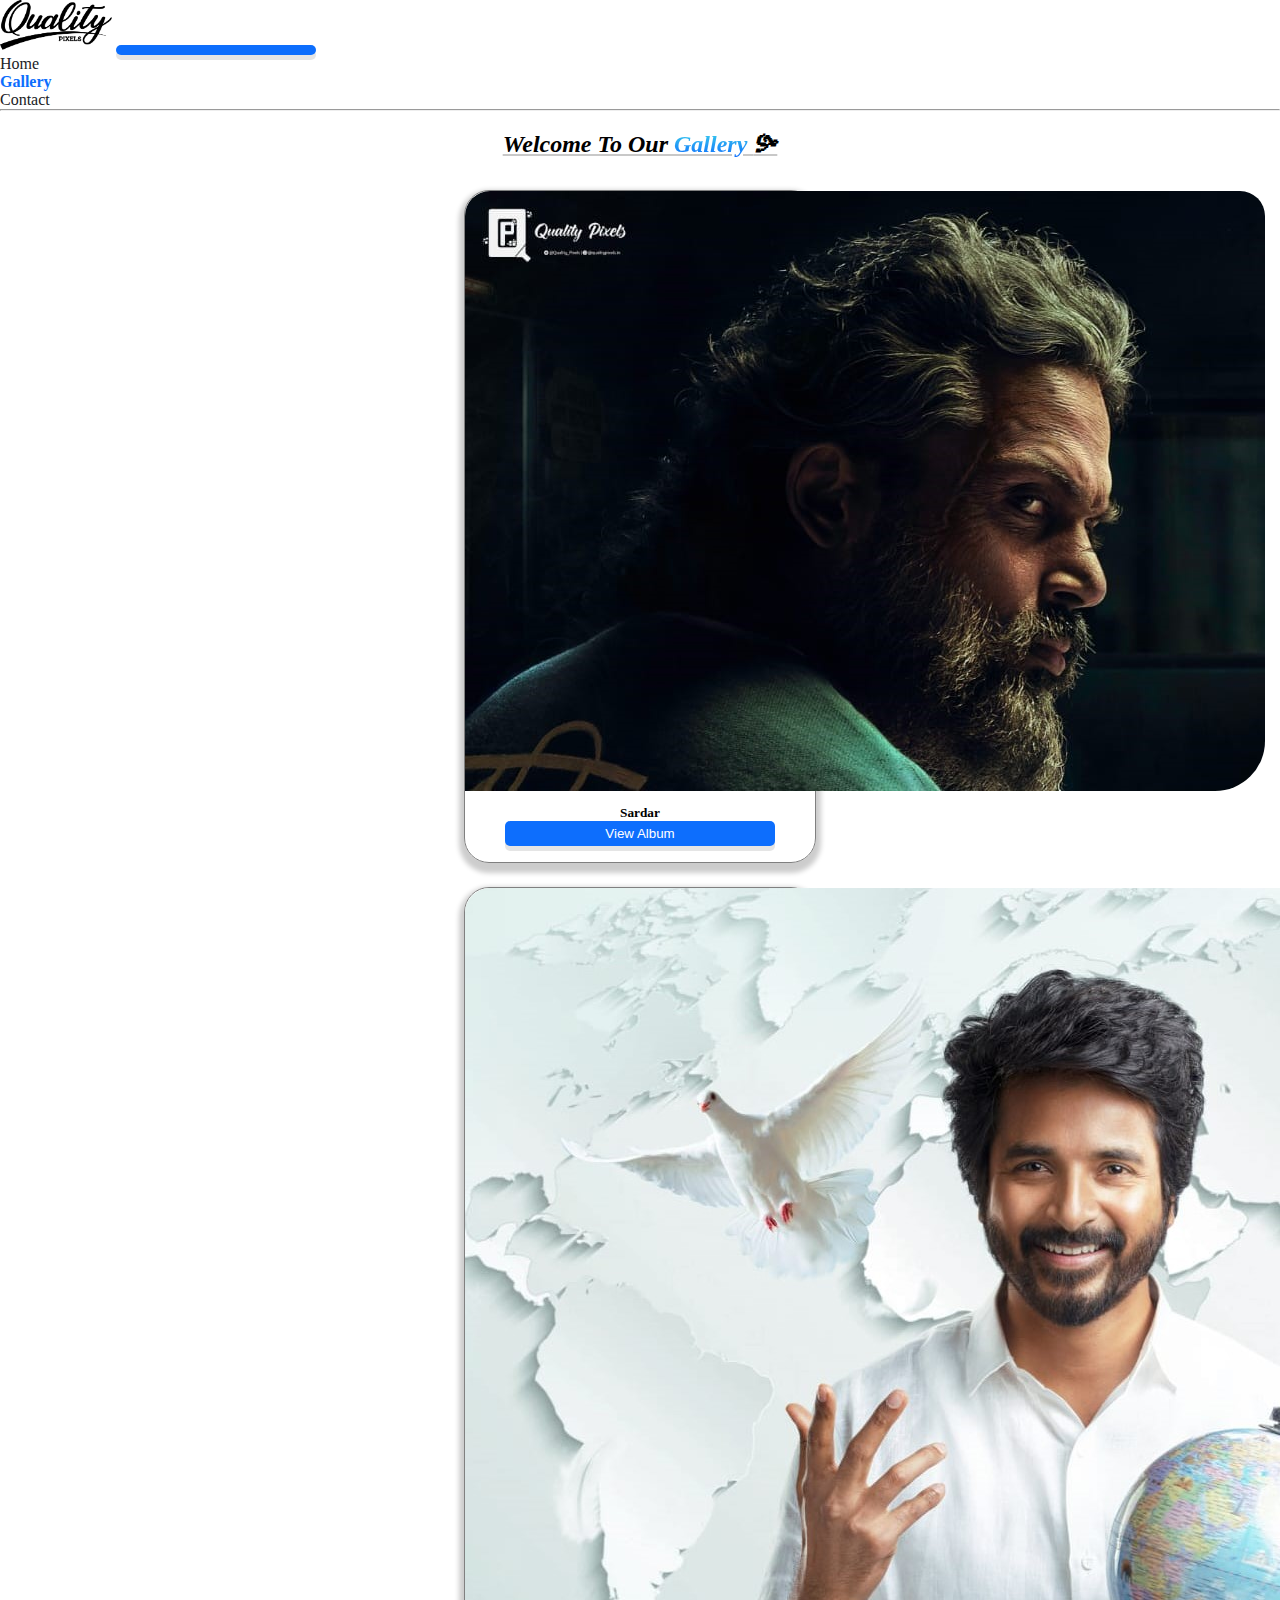
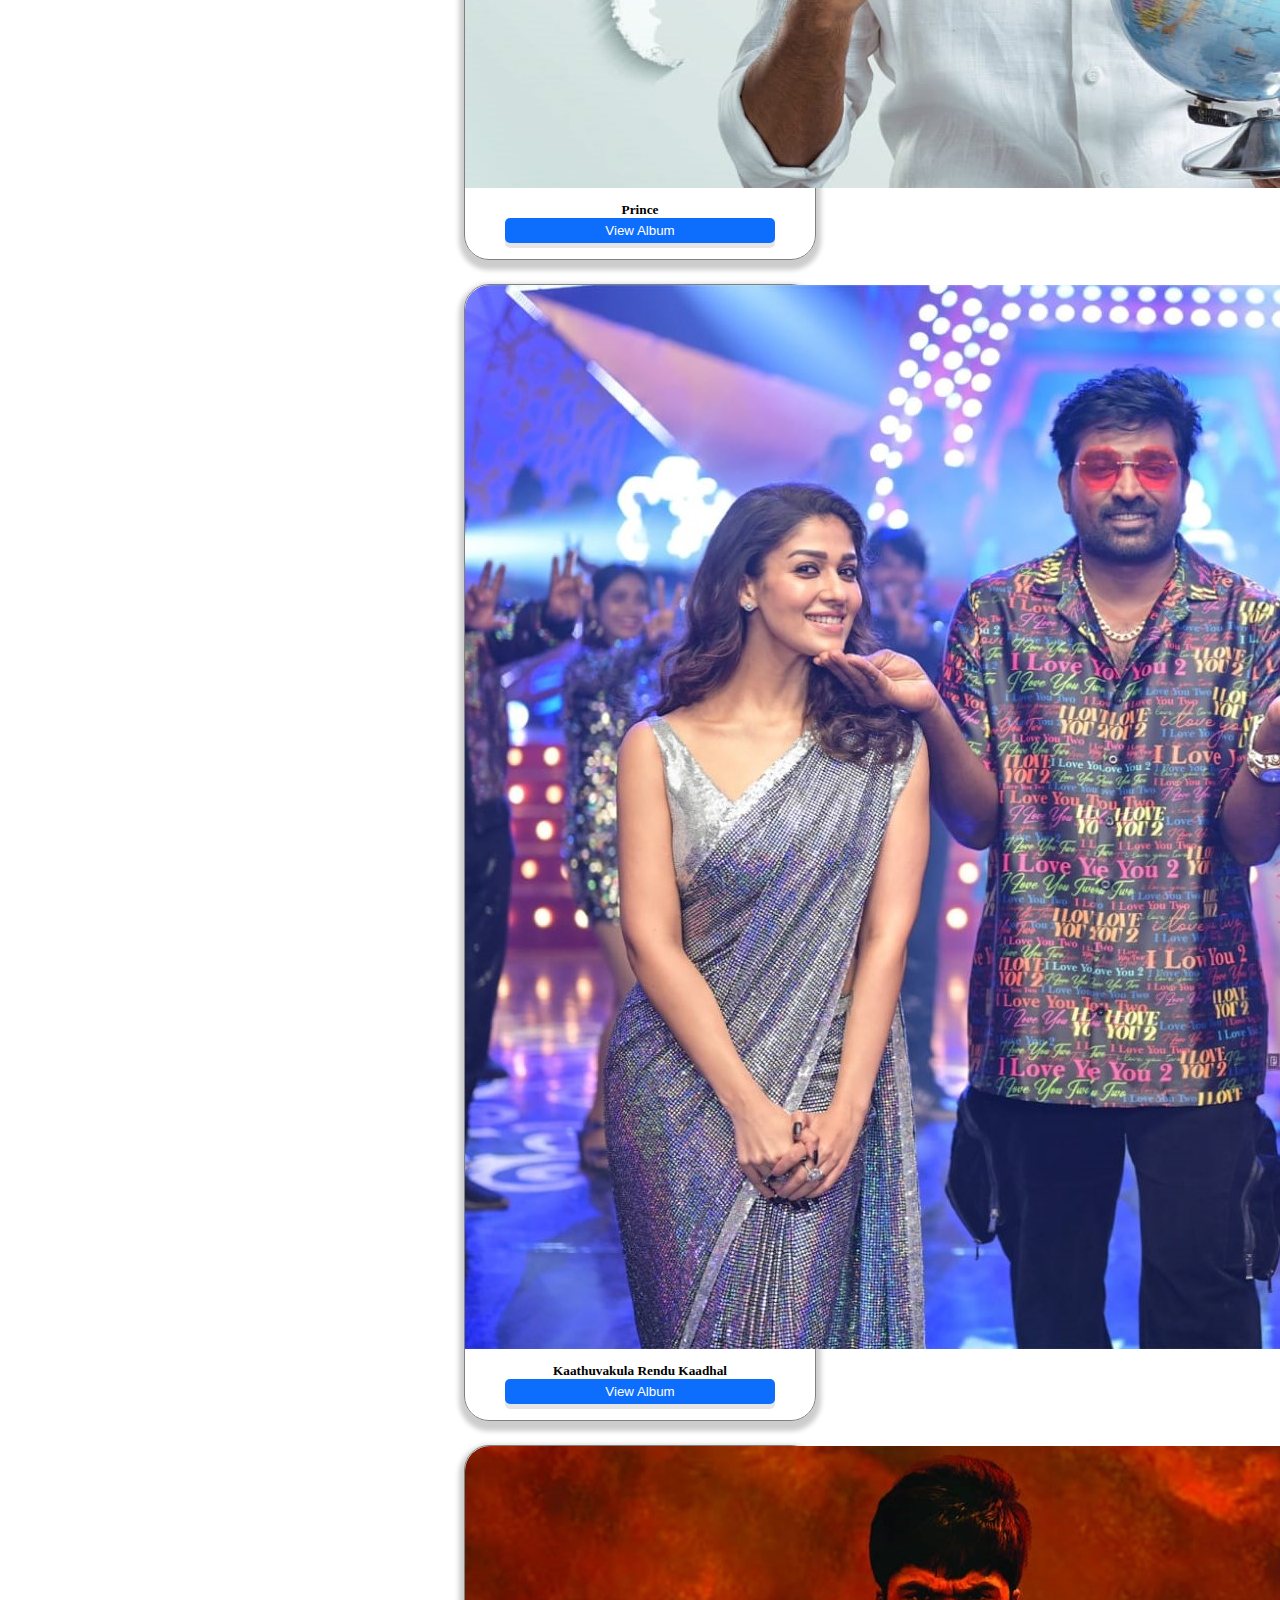
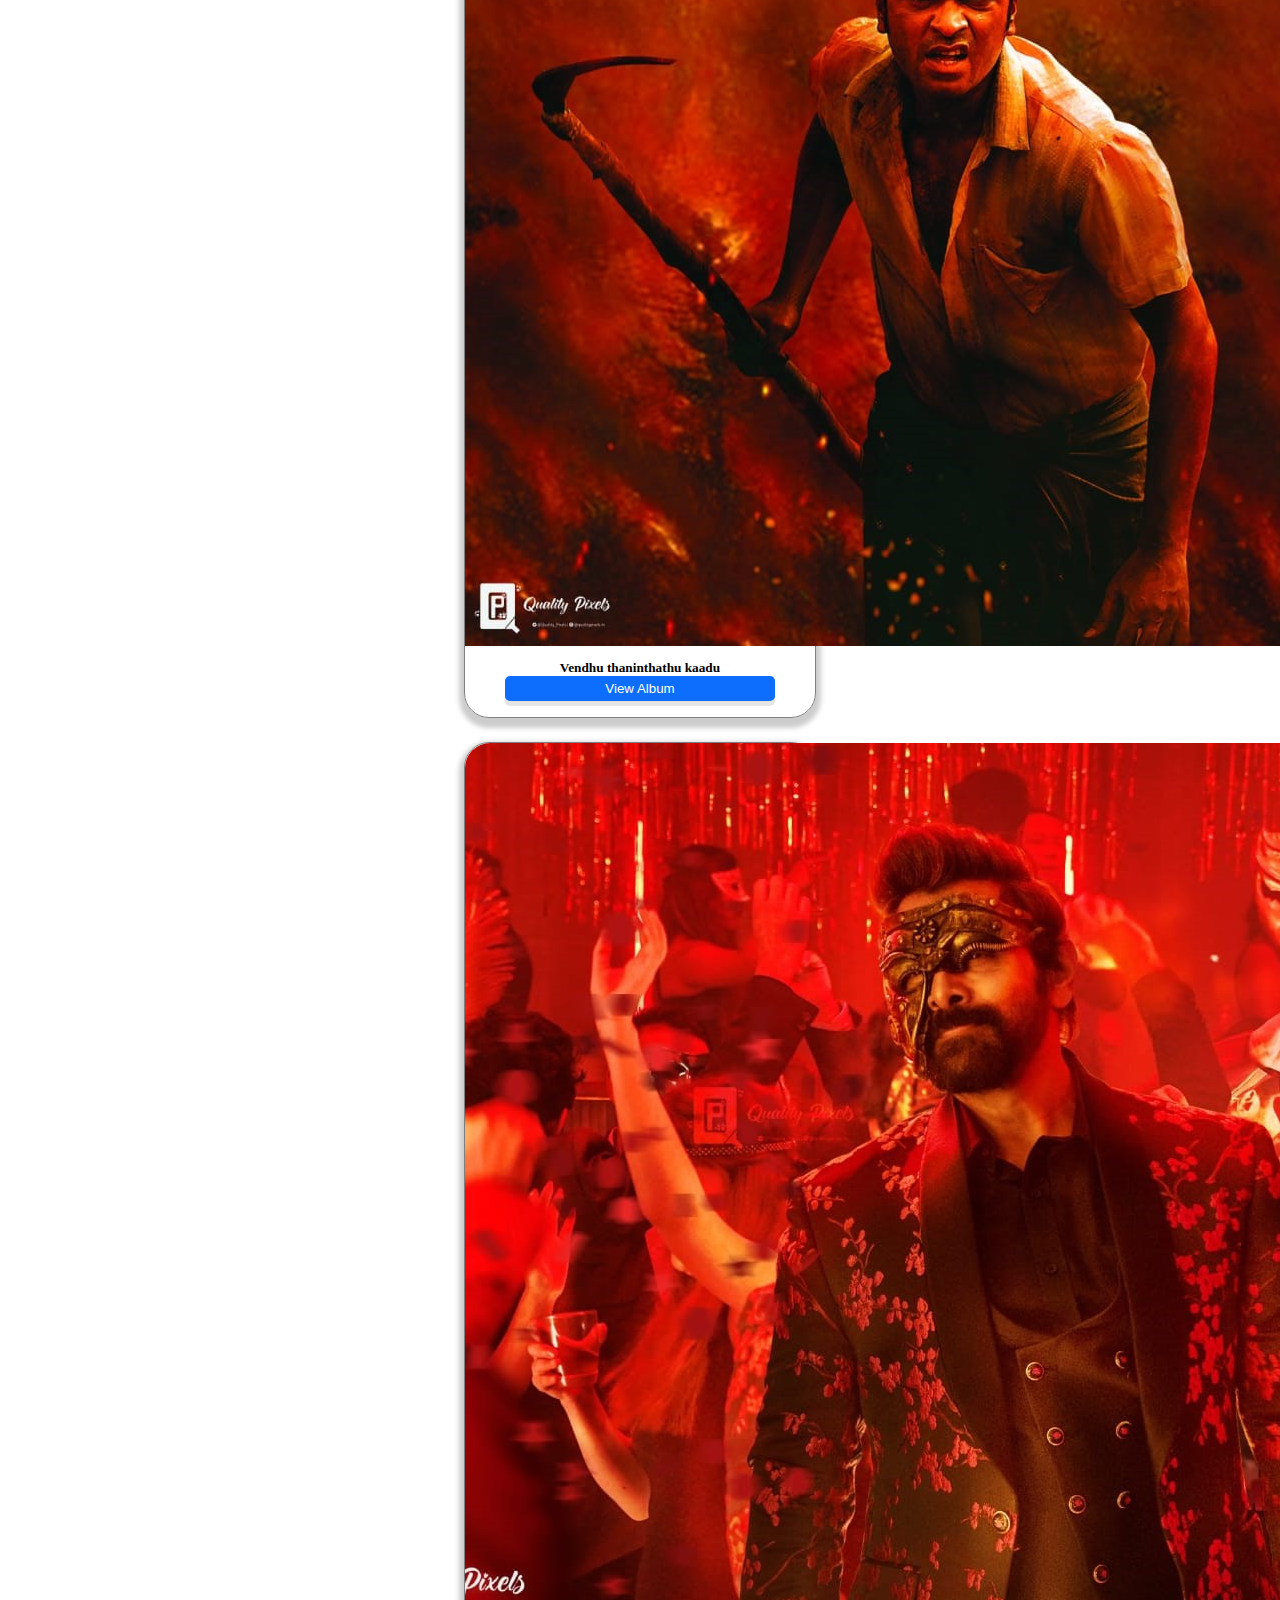
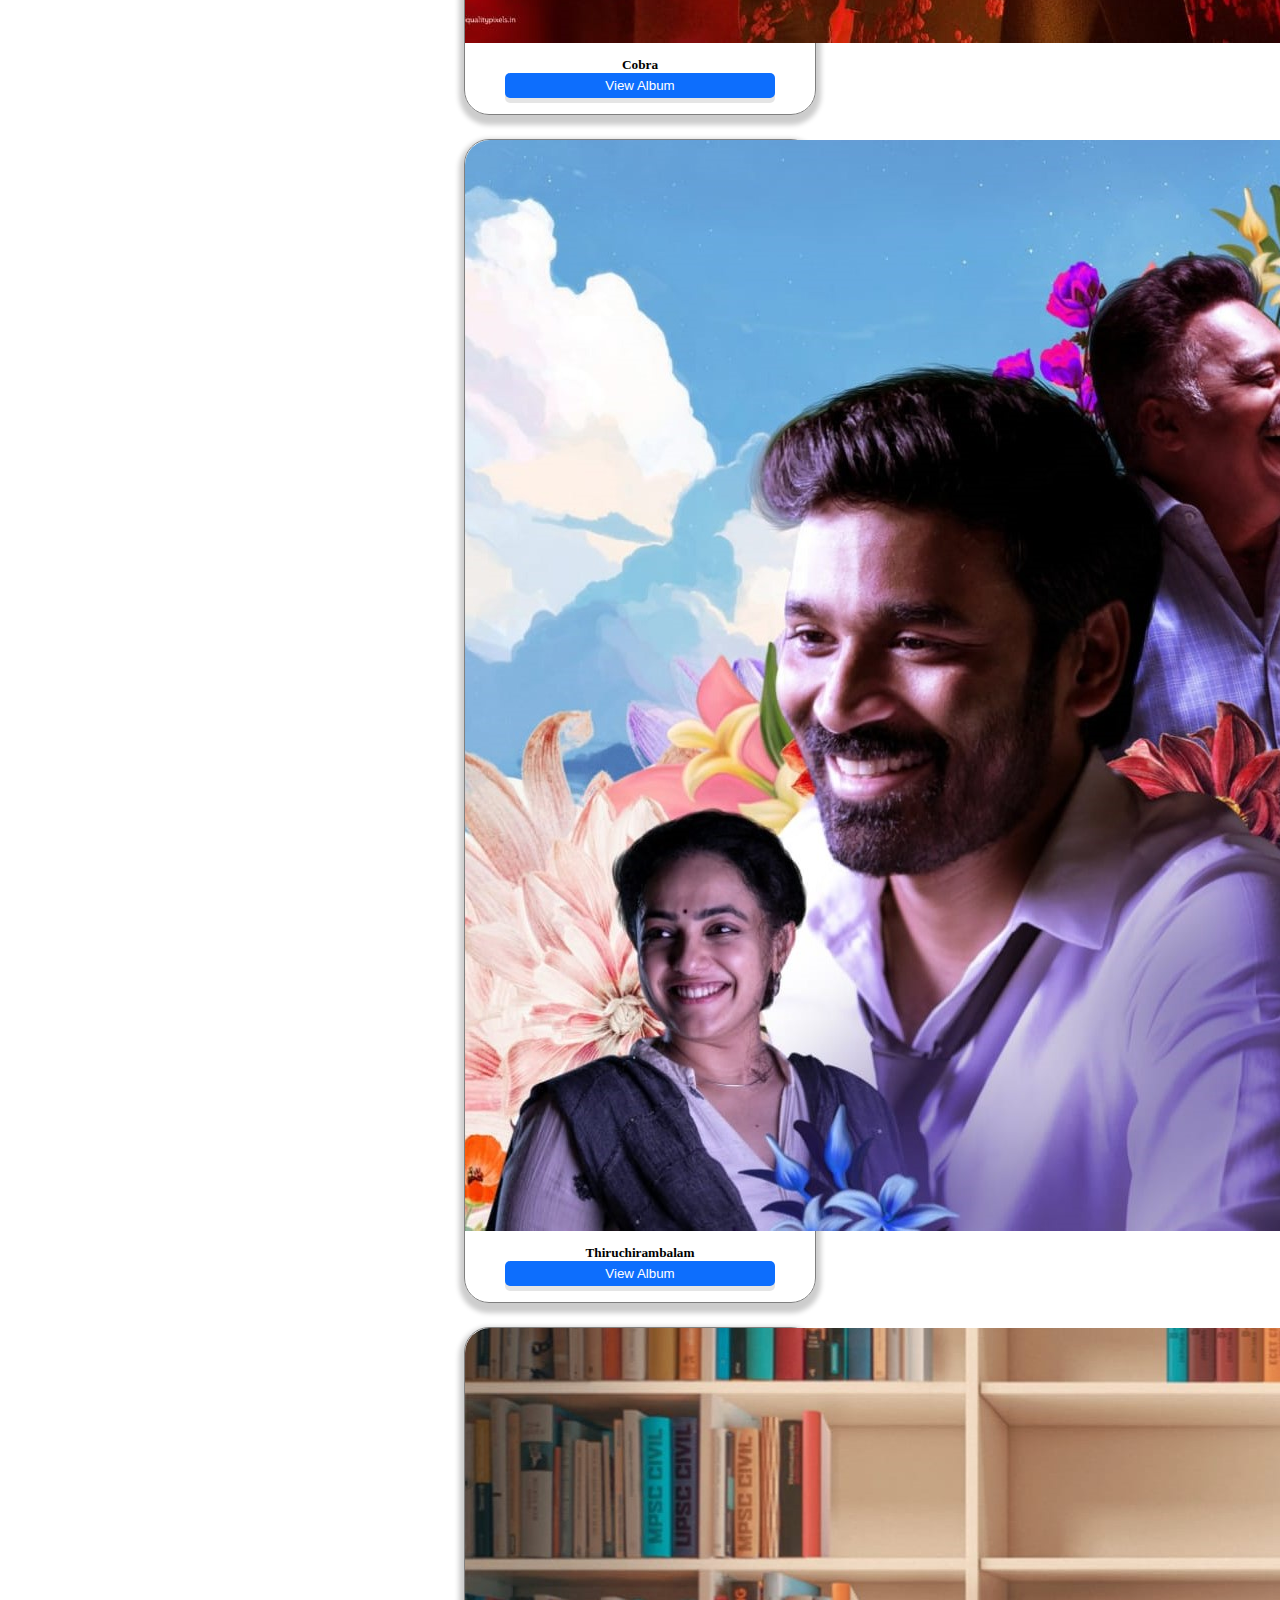
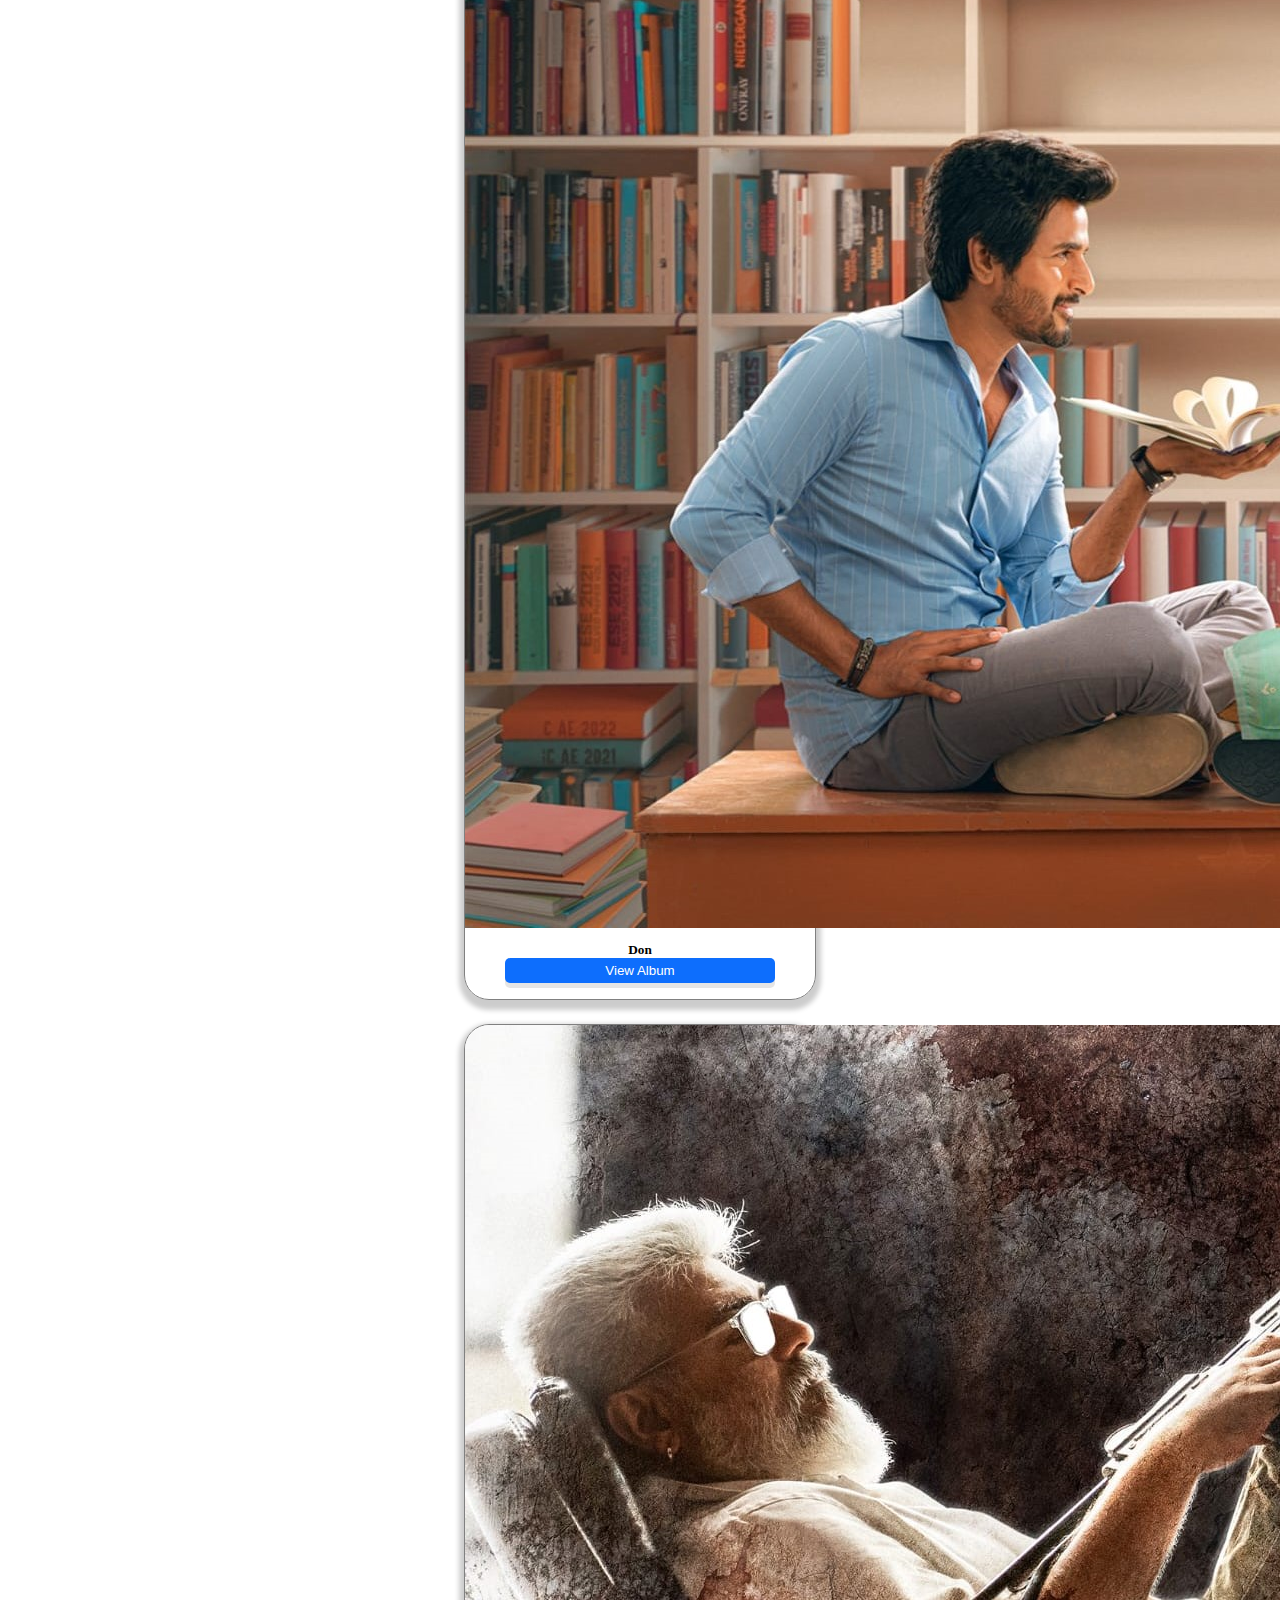
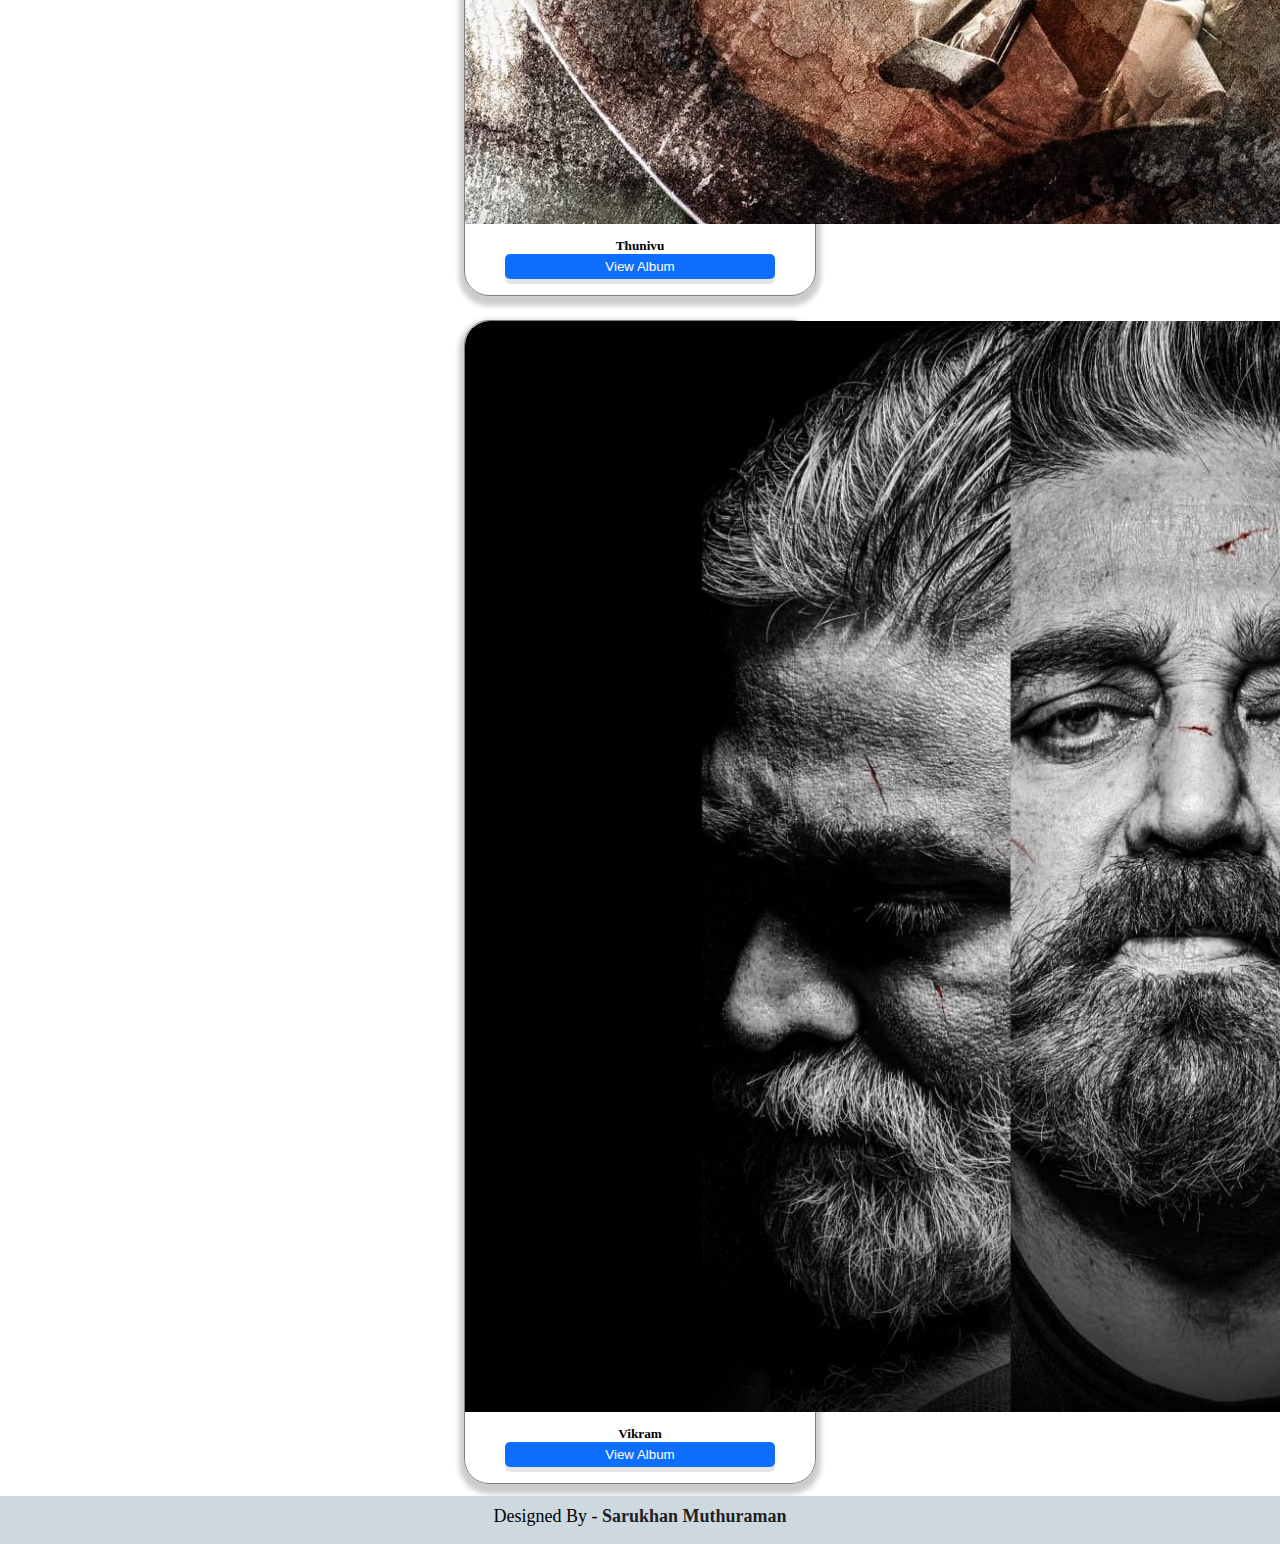
==== gallery.html @ 0eed760d "Add files via upload" ====
<!DOCTYPE html>
<html lang="en">

<head>
    <meta charset="UTF-8">
    <meta http-equiv="X-UA-Compatible" content="IE=edge">
    <meta name="viewport" content="width=device-width, initial-scale=1.0">
    <title>Quality Pixels</title>
    <link rel="stylesheet" href="assets\css\gallery.css">
    <link href="https://cdn.jsdelivr.net/npm/bootstrap@5.0.2/dist/css/bootstrap.min.css" rel="stylesheet"
        integrity="sha384-EVSTQN3/azprG1Anm3QDgpJLIm9Nao0Yz1ztcQTwFspd3yD65VohhpuuCOmLASjC" crossorigin="anonymous">
    <link rel="preconnect" href="https://fonts.googleapis.com">
    <link rel="preconnect" href="https://fonts.gstatic.com" crossorigin>
    <link rel="preconnect" href="https://fonts.googleapis.com">
    <link rel="preconnect" href="https://fonts.gstatic.com" crossorigin>
    <link
        href="https://fonts.googleapis.com/css2?family=Pacifico&family=Poppins:wght@300&family=Raleway:wght@300&family=Teko:wght@300&display=swap"
        rel="stylesheet">
    <script src="https://cdn.jsdelivr.net/npm/bootstrap@5.0.2/dist/js/bootstrap.bundle.min.js"></script>
    <script src="assets\js\main.js"></script>
</head>

<body>

    <!-- Header -->

    <div class="container-lg mt-4 " id="navbar">
        <nav class=" navbar navbar-expand-lg navbar-light px-3" id="#navbar">
            <a class="navbar-brand" href="#">
                <img src="assets\images\logo.png" alt="logo" class="logo">
            </a>
            <button class="navbar-toggler" type="button" data-bs-toggle="collapse" data-bs-target="#navbarTogglerDemo02"
                aria-controls="navbarTogglerDemo02" aria-expanded="false" aria-label="Toggle navigation">
                <span class="navbar-toggler-icon"></span>
            </button>
            <div class="collapse navbar-collapse" id="navbarTogglerDemo02">
                <ul class="nav nav-pills ">
                    <li class="nav-item">
                        <a class="nav-link" href="index.html">Home</a>
                    </li>
                    <li class="nav-item">
                        <a class="nav-link  current">Gallery</a>
                    </li>
                    <li class="nav-item">
                        <a class="nav-link mail" href="mailto:thedirtyastro@gmail.com">Contact</a>
                    </li>

                </ul>
            </div>

        </nav>
        <hr>
    </div>



    <!-- header closed -->


    <h2 align="center">Welcome To Our <span class="gallery">Gallery </span>🙟</h2>


    <div class="container-lg mb-5 mt-4">
        <div class="row">
            <div class="col">
                <div class="card">
                    <img class="card-img" src="assets/images/pm1.jpg" alt="Card image">
                    <div class="card-body" align="center">
                        <h5 class="card-title">Sardar</h5>
                        <a href="album1.html">
                            <Button>
                                View Album
                            </Button>
                        </a>
                    </div>

                </div>
            </div>
            <div class="col">
                <div class="card">
                    <img class="card-img" src="assets/images/pm2.jpg" alt="Card image">
                    <div class="card-body" align="center">
                        <h5 class="card-title">Prince</h5>
                        <a href="album1.html">
                            <Button>
                                View Album
                            </Button>
                        </a>
                    </div>

                </div>
            </div>
            <div class="col">
                <div class="card">
                    <img class="card-img" src="assets/images/pm3.jpg" alt="Card image">
                    <div class="card-body" align="center">
                        <h5 class="card-title">Kaathuvakula Rendu Kaadhal</h5>
                        <a href="album1.html">
                            <Button>
                                View Album
                            </Button>
                        </a>
                    </div>

                </div>
            </div>
            <div class="col">
                <div class="card">
                    <img class="card-img" src="assets/images/pm4.jpg" alt="Card image">
                    <div class="card-body" align="center">
                        <h5 class="card-title">Vendhu thaninthathu kaadu</h5>
                        <a href="album1.html">
                            <Button>
                                View Album
                            </Button>
                        </a>
                    </div>

                </div>
            </div>
            <div class="col">
                <div class="card">
                    <img class="card-img" src="assets/images/pm5.jpg" alt="Card image">
                    <div class="card-body" align="center">
                        <h5 class="card-title">Cobra</h5>
                        <a href="album1.html">
                            <Button>
                                View Album
                            </Button>
                        </a>
                    </div>

                </div>
            </div>
            <div class="col">
                <div class="card">
                    <img class="card-img" src="assets/images/pm6.jpg" alt="Card image">
                    <div class="card-body" align="center">
                        <h5 class="card-title">Thiruchirambalam</h5>
                        <a href="album1.html">
                            <Button>
                                View Album
                            </Button>
                        </a>
                    </div>

                </div>
            </div>
            <div class="col">
                <div class="card">
                    <img class="card-img" src="assets/images/pm7.jpg" alt="Card image">
                    <div class="card-body" align="center">
                        <h5 class="card-title">Don</h5>
                        <a href="album1.html">
                            <Button>
                                View Album
                            </Button>
                        </a>
                    </div>

                </div>
            </div>
            <div class="col">
                <div class="card">
                    <img class="card-img" src="assets/images/pm8.jpg" alt="Card image">
                    <div class="card-body" align="center">
                        <h5 class="card-title">Thunivu</h5>
                        <a href="album1.html">
                            <Button>
                                View Album
                            </Button>
                        </a>
                    </div>

                </div>
            </div>
            <div class="col">
                <div class="card">
                    <img class="card-img" src="assets/images/pm9.jpg" alt="Card image">
                    <div class="card-body" align="center">
                        <h5 class="card-title">Vikram</h5>
                        <a href="album1.html">
                            <Button>
                                View Album
                            </Button>
                        </a>
                    </div>

                </div>
            </div>
        </div>
    </div>


    <footer class="footer">

        <p align="center">Designed By - <a href="https://www.instagram.com/thedirtyastro/"><strong>Sarukhan
                    Muthuraman</strong> </a> </p>


    </footer>
</body>

</html>
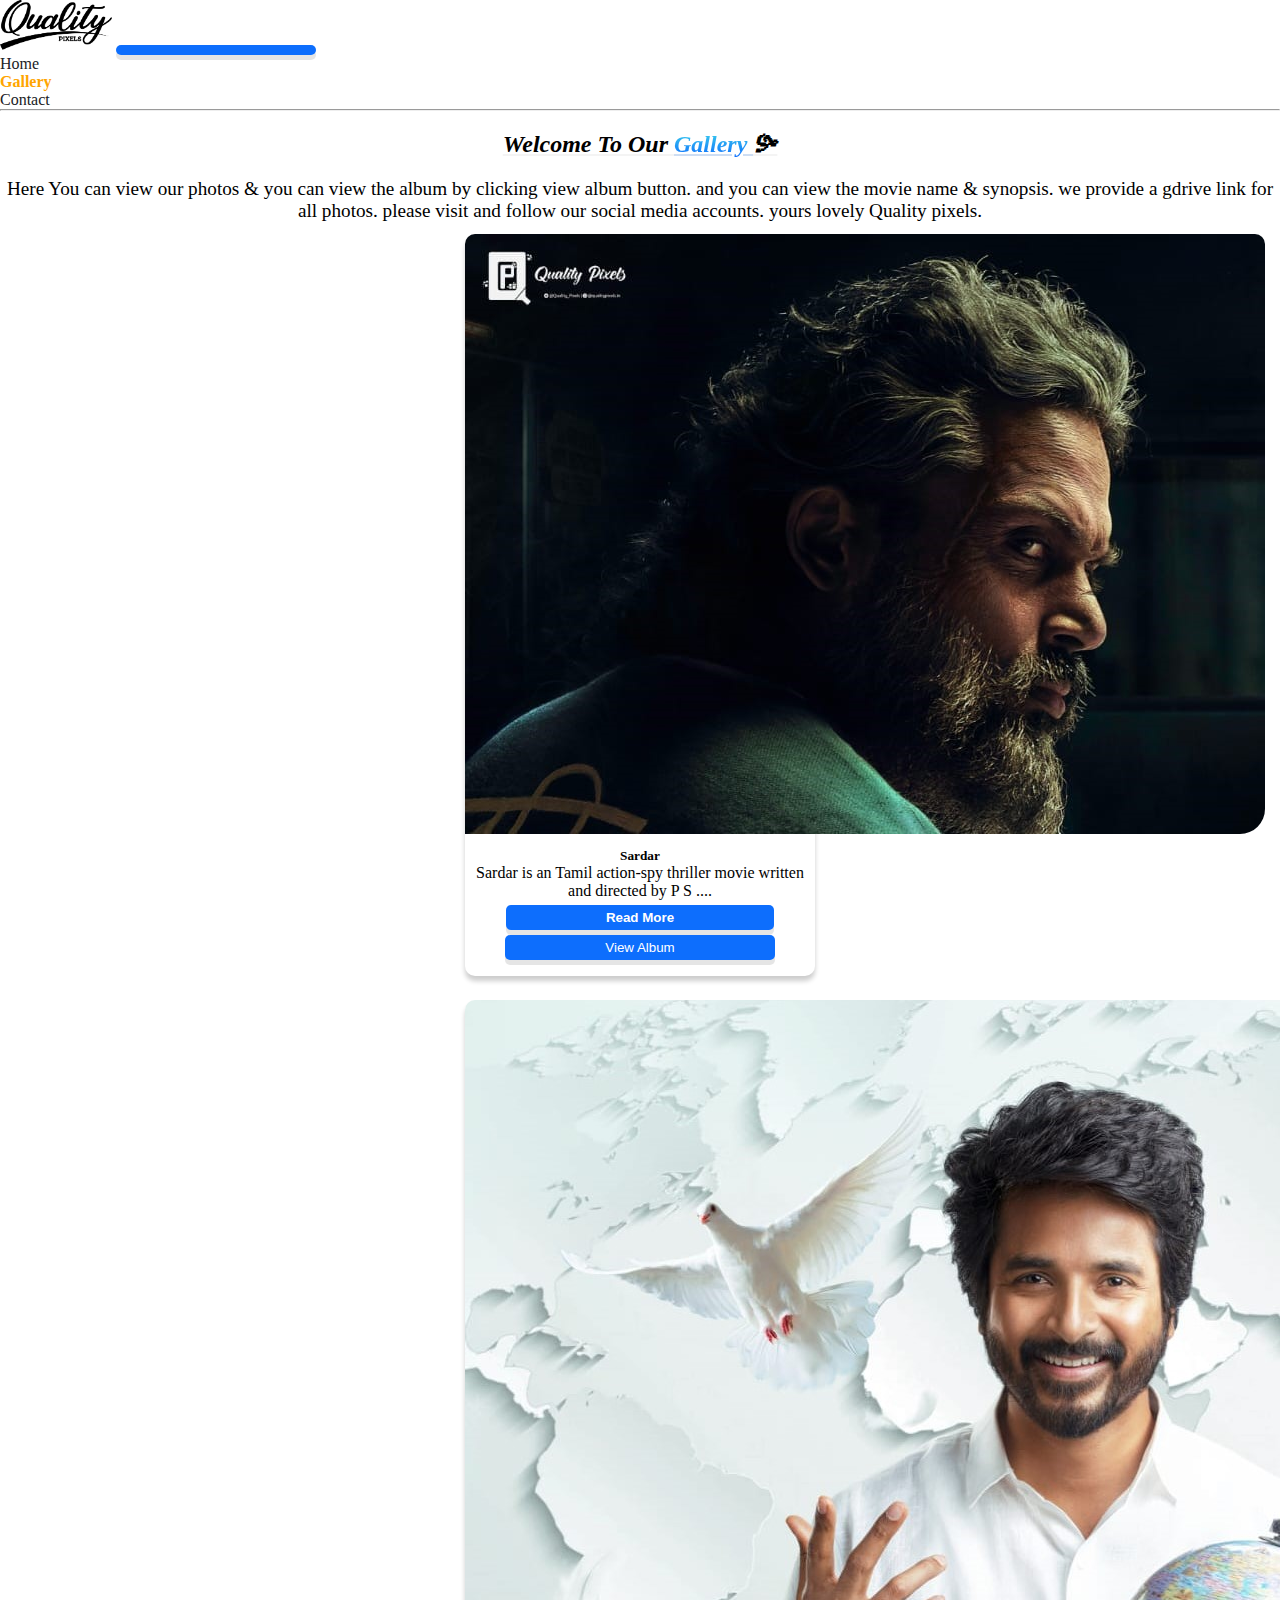
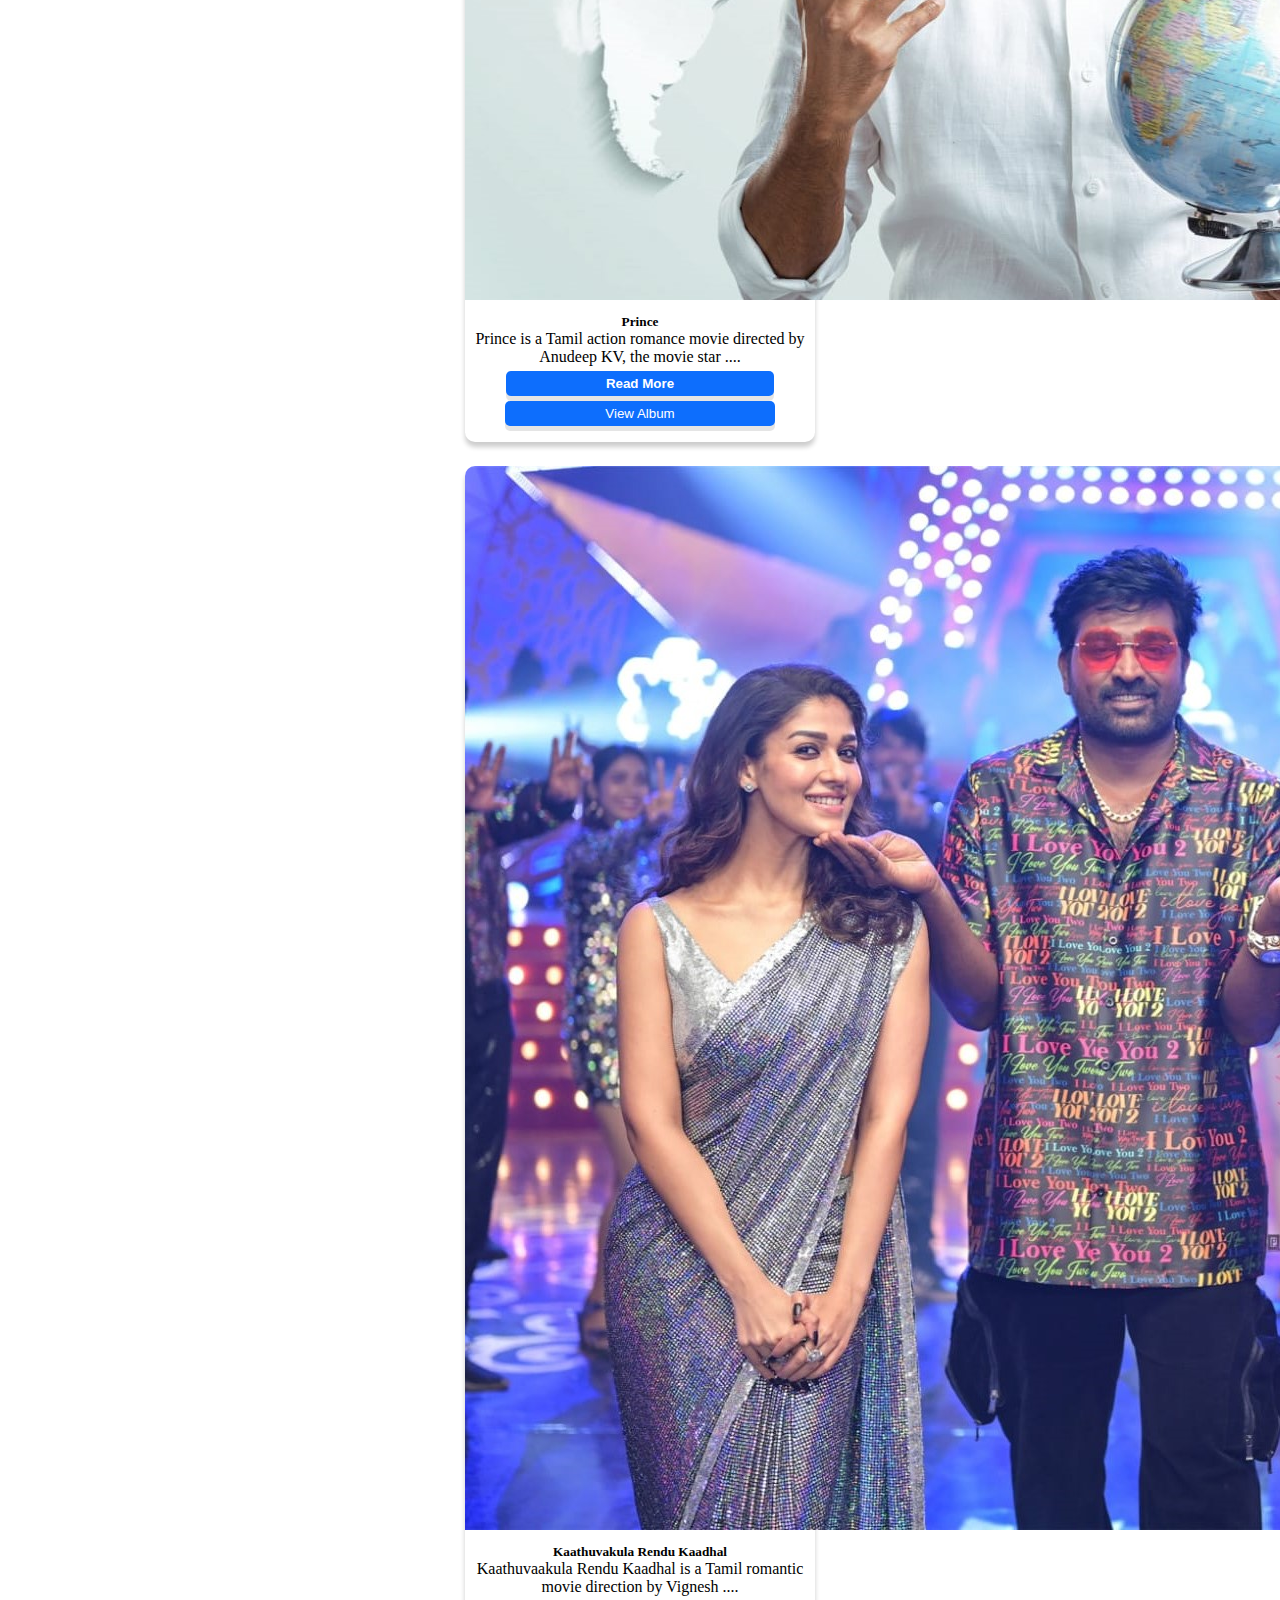
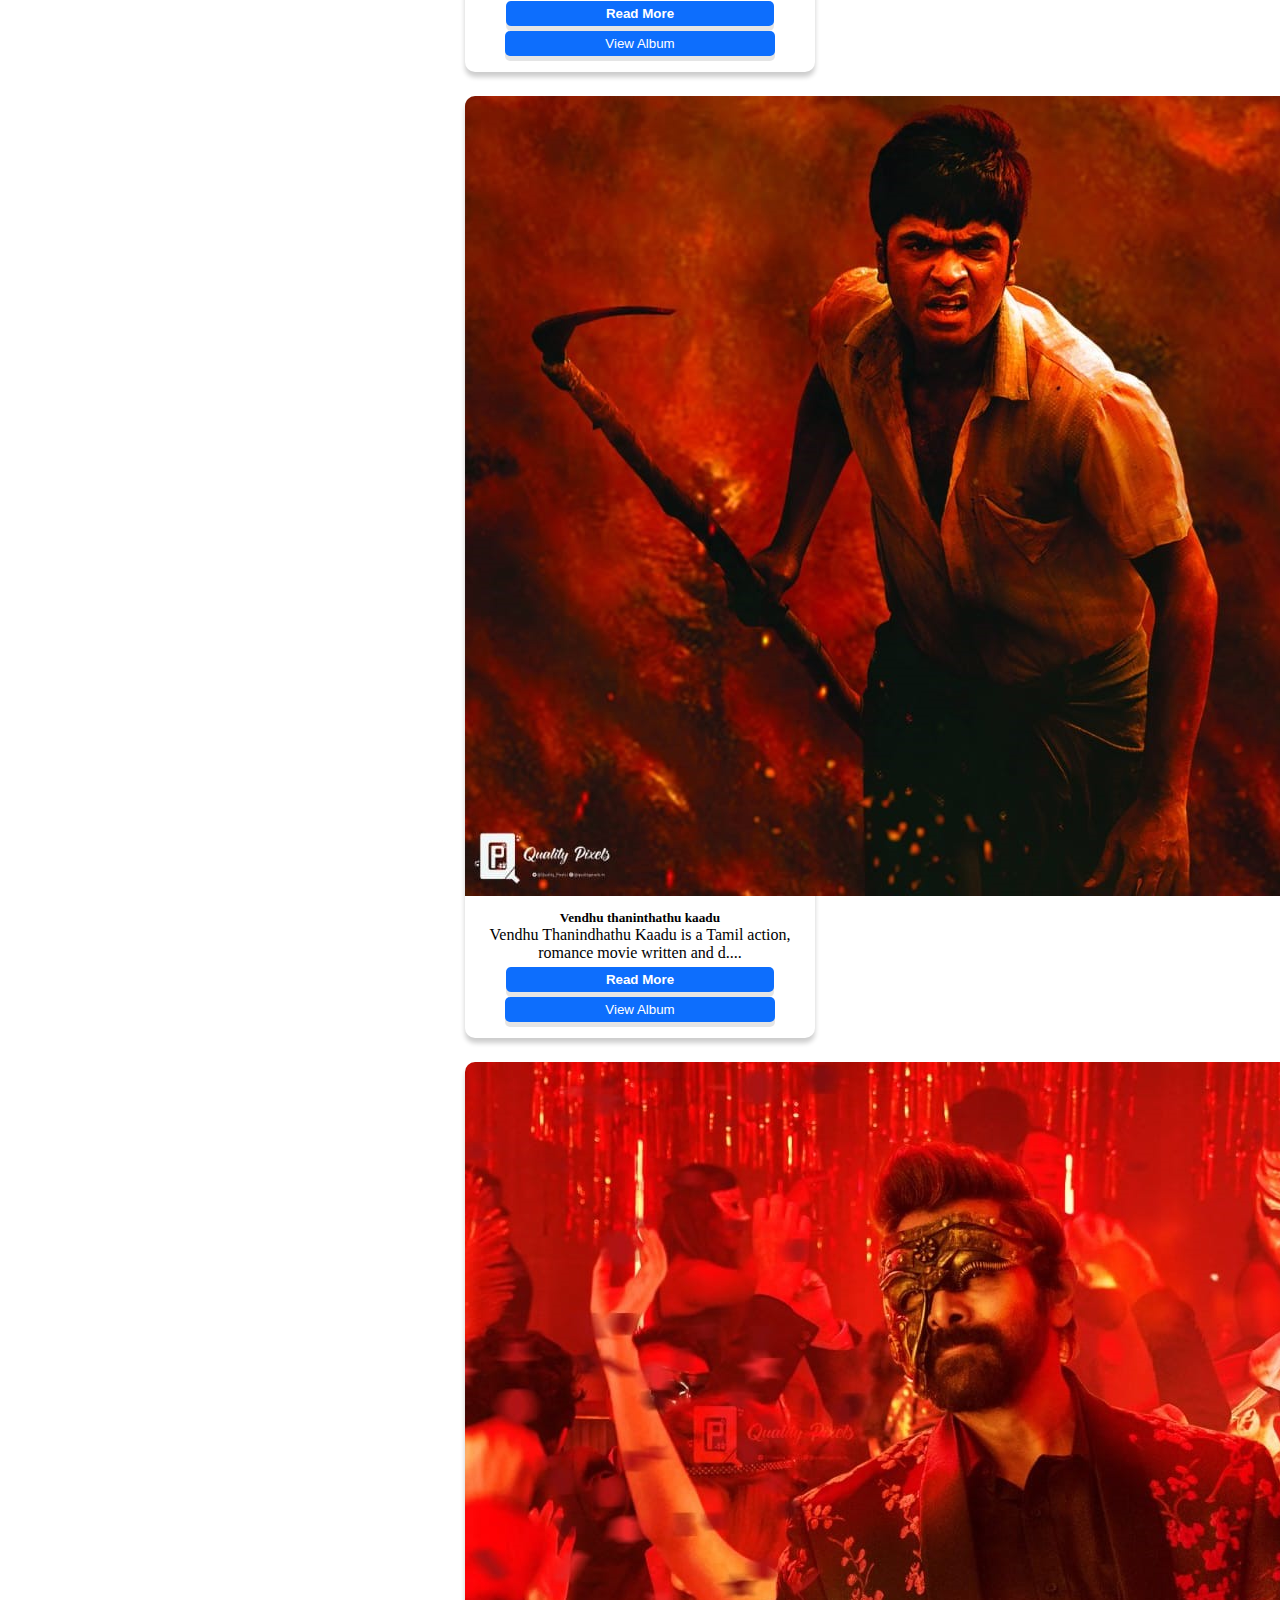
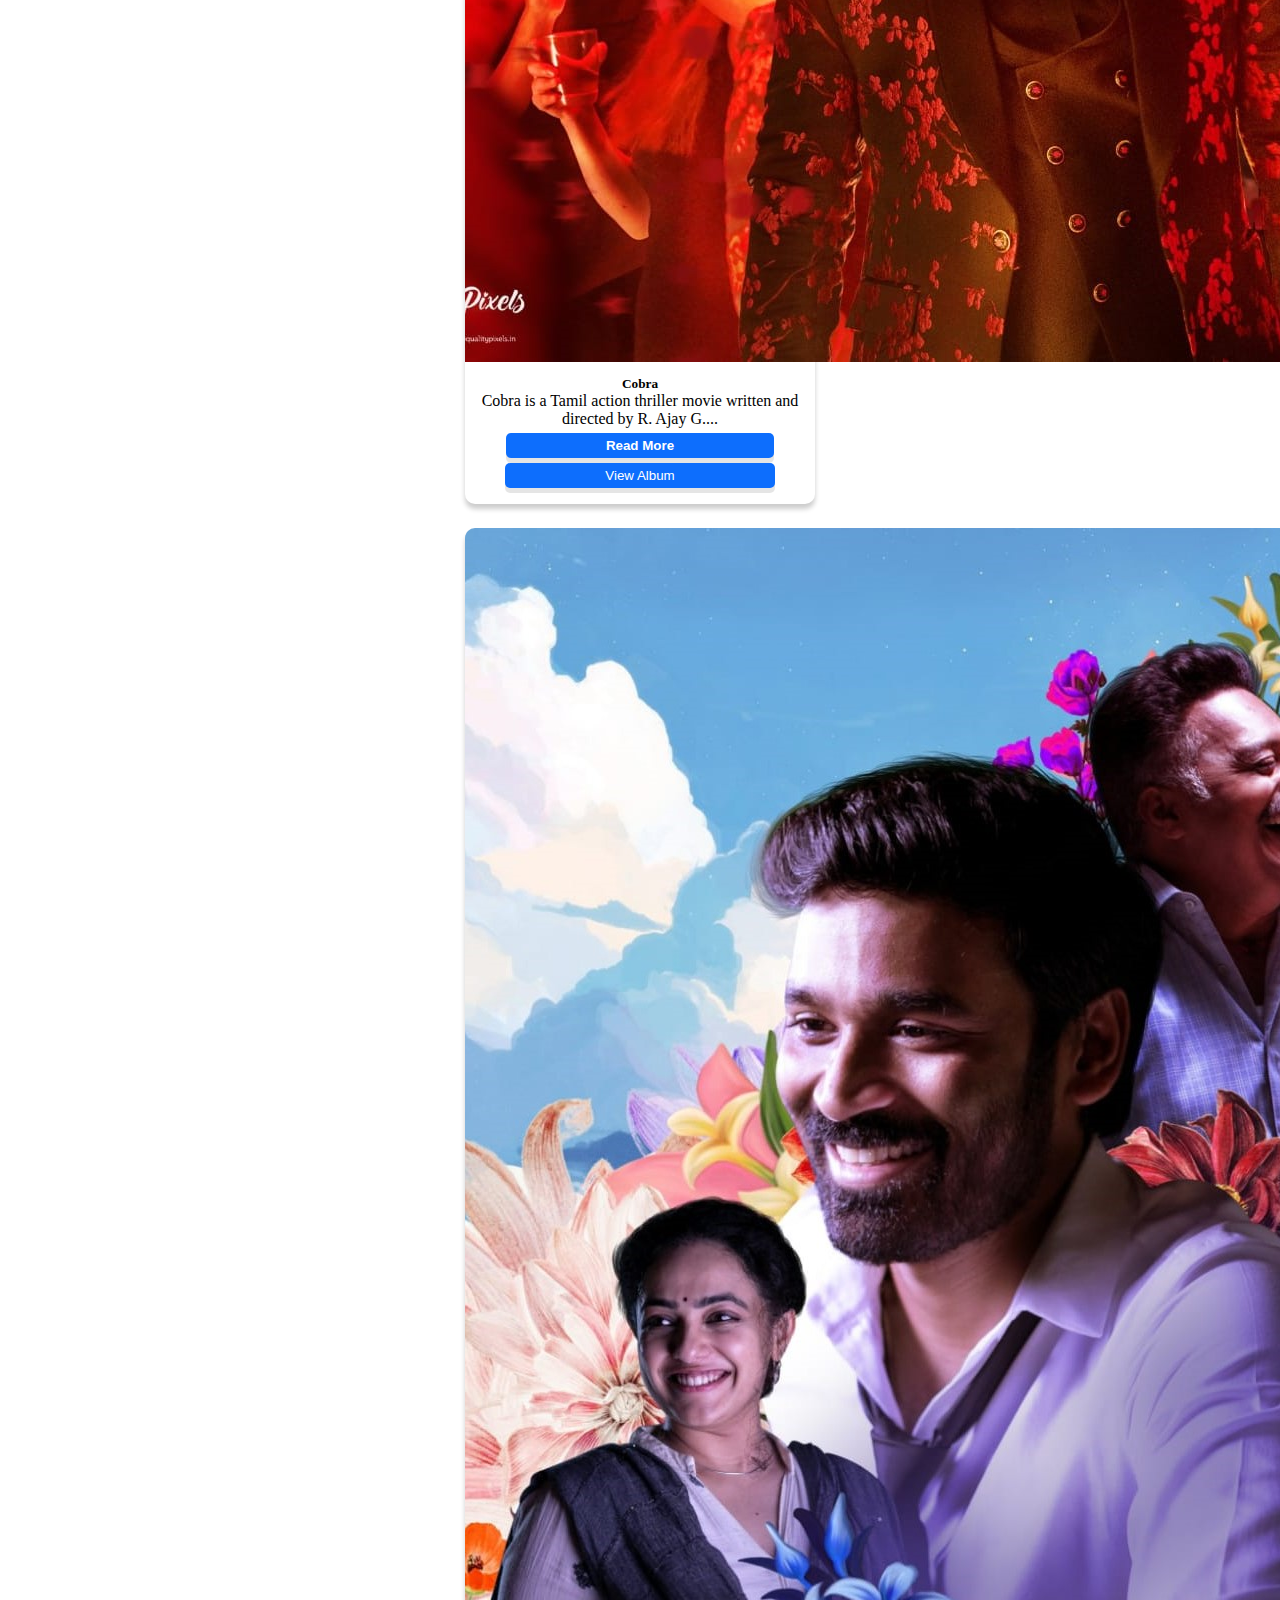
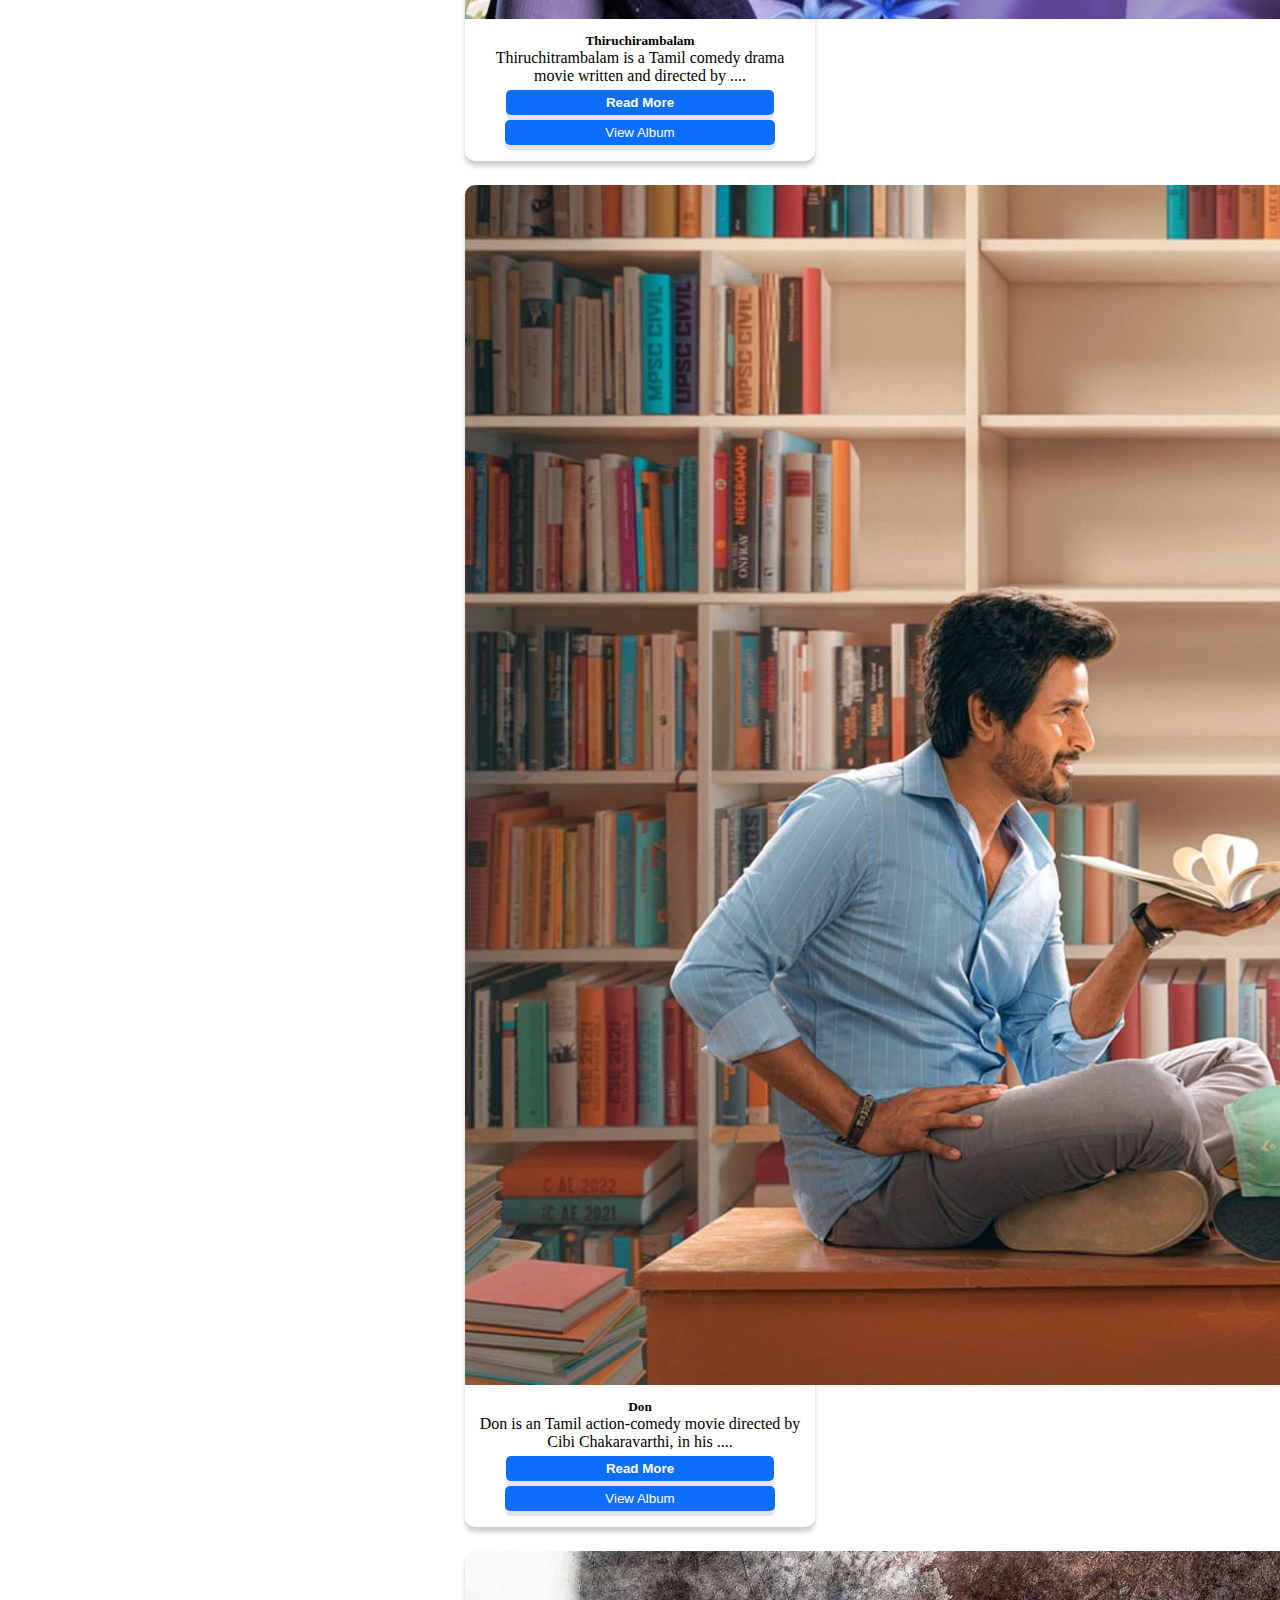
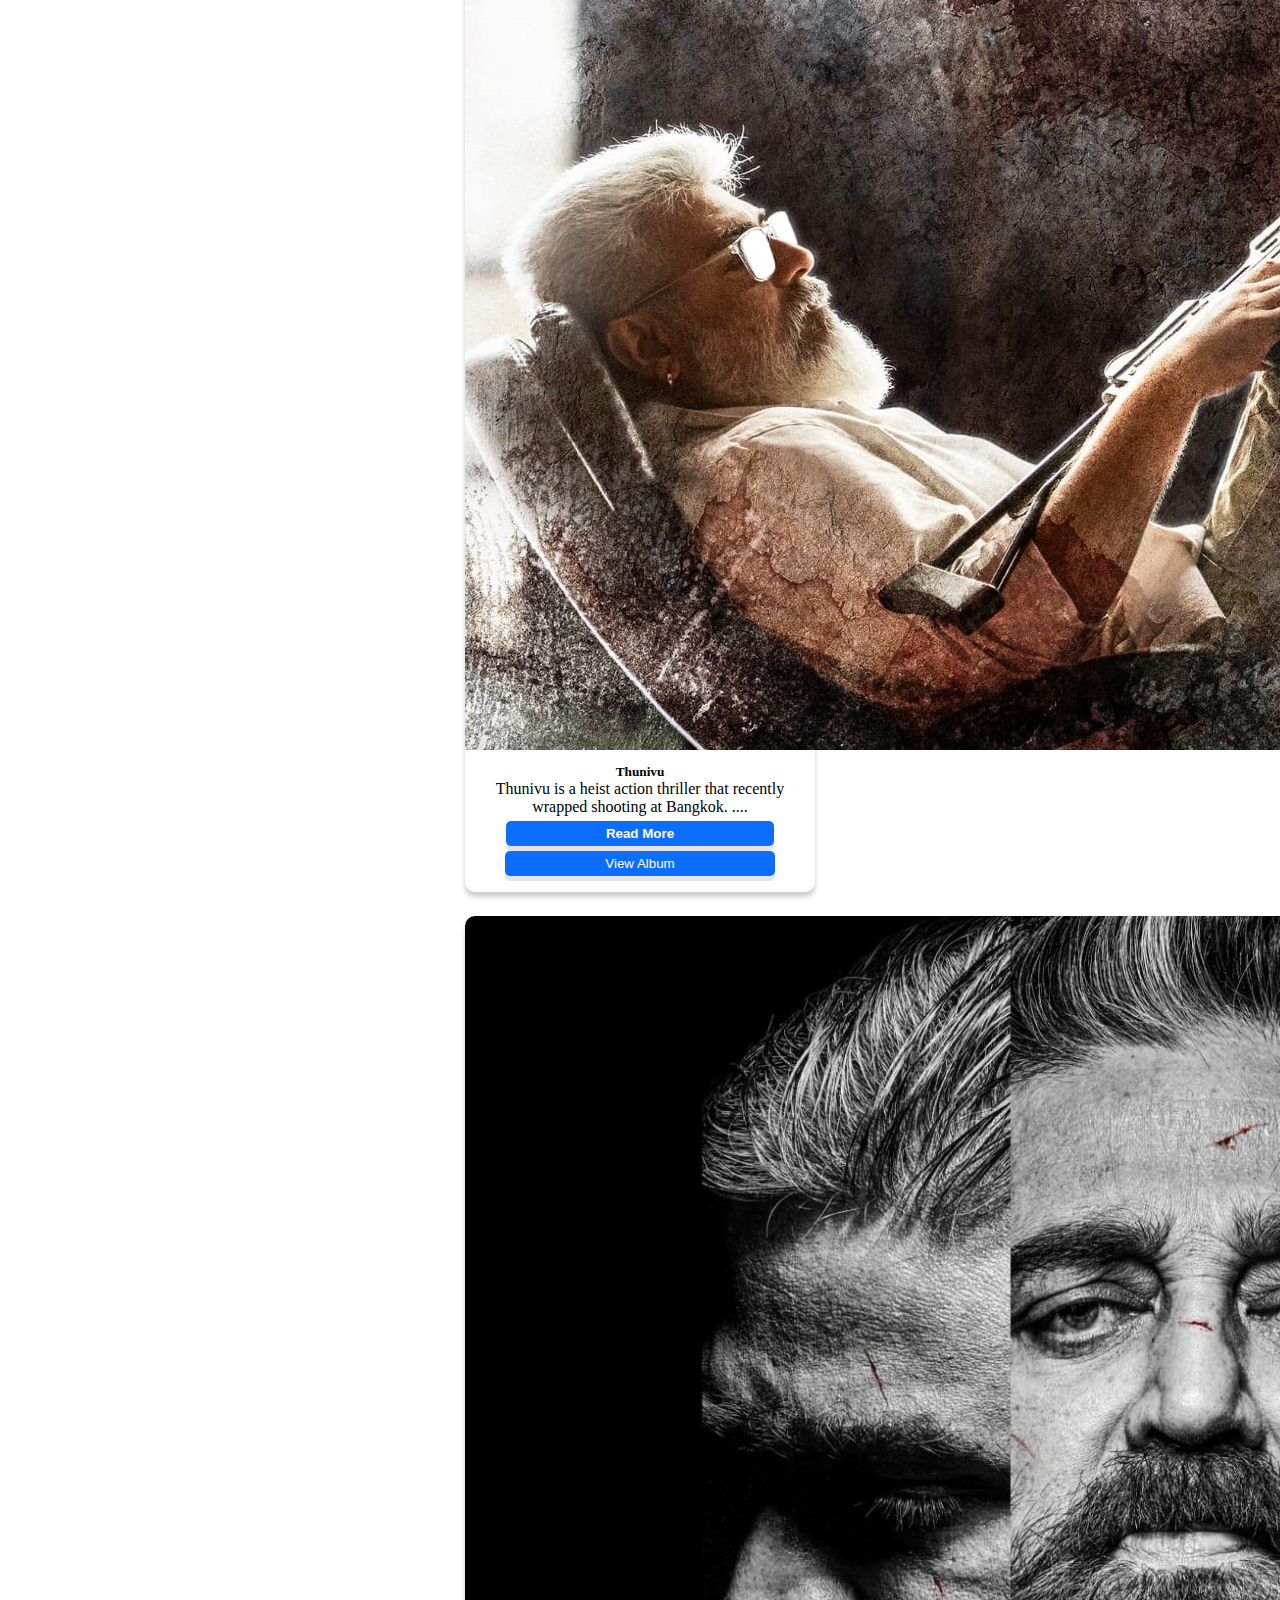
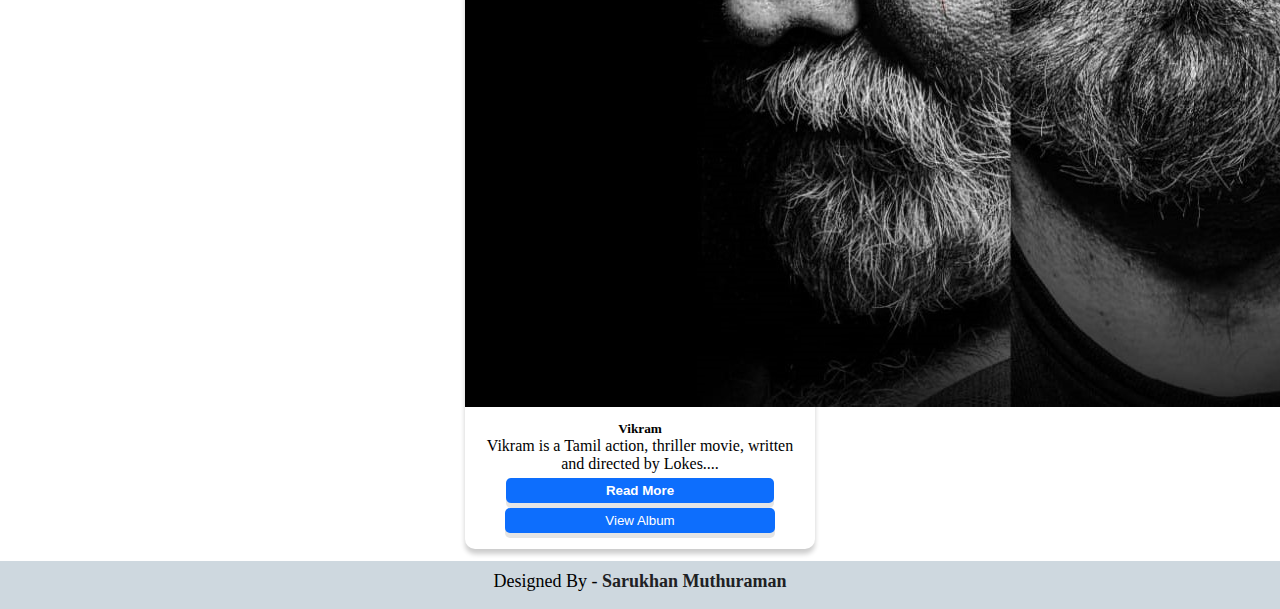
==== commit 90487ede: "Add files via upload" ====
--- a/gallery.html
+++ b/gallery.html
@@ -17,7 +17,6 @@
         href="https://fonts.googleapis.com/css2?family=Pacifico&family=Poppins:wght@300&family=Raleway:wght@300&family=Teko:wght@300&display=swap"
         rel="stylesheet">
     <script src="https://cdn.jsdelivr.net/npm/bootstrap@5.0.2/dist/js/bootstrap.bundle.min.js"></script>
-    <script src="assets\js\main.js"></script>
 </head>
 
 <body>
@@ -59,6 +58,12 @@
 
     <h2 align="center">Welcome To Our <span class="gallery">Gallery </span>🙟</h2>
 
+    <p class="instructions container-lg" align="center">
+        Here You can view our photos & you can view the album by clicking view album button.
+        and you can view the movie name & synopsis. we provide a gdrive link for all photos.
+        please visit and follow our social media accounts. yours lovely Quality pixels.
+    </p>
+
 
     <div class="container-lg mb-5 mt-4">
         <div class="row">
@@ -67,6 +72,13 @@
                     <img class="card-img" src="assets/images/pm1.jpg" alt="Card image">
                     <div class="card-body" align="center">
                         <h5 class="card-title">Sardar</h5>
+                        <p class="content">Sardar is an Tamil action-spy thriller movie written and directed by P S
+                            Mithran. The star cast includes Karthi in a dual role with Raashii Khanna, Rajisha Vijayan,
+                            Chunky Pandey, Laila and Murali Sharma in supporting roles. The film music was composed by
+                            G. V. Prakash Kumar, with cinematography done by George C. Williams, and film edited by
+                            Ruben.
+                        </p>
+                        <Button onclick="readMore(this)" class="read_more">Read More</Button>
                         <a href="album1.html">
                             <Button>
                                 View Album
@@ -81,6 +93,14 @@
                     <img class="card-img" src="assets/images/pm2.jpg" alt="Card image">
                     <div class="card-body" align="center">
                         <h5 class="card-title">Prince</h5>
+                        <p class="content">Prince is a Tamil action romance movie directed by Anudeep KV, the movie star
+                            cast includes Sivakarthikeyan, Maria Ryaboshapka in the lead roles with Sathyaraj in the
+                            supporting role. The movie is produced by Suniel Narang, Suresh Babu D, Pushkar Ram Mohan
+                            Rao under the banners of Shree Venkateshwara Cinemas LLP and Suresh Productions Pvt Ltd. The
+                            music for the movie is composed by S Thaman, with cinematography handled by Manoj Pramahamsa
+                            and edited by Praveen KL.
+                        </p>
+                        <Button onclick="readMore(this)" class="read_more">Read More</Button>
                         <a href="album1.html">
                             <Button>
                                 View Album
@@ -95,6 +115,12 @@
                     <img class="card-img" src="assets/images/pm3.jpg" alt="Card image">
                     <div class="card-body" align="center">
                         <h5 class="card-title">Kaathuvakula Rendu Kaadhal</h5>
+                        <p class="content">Kaathuvaakula Rendu Kaadhal is a Tamil romantic movie direction by Vignesh
+                            Shivan. The movie has Vijay Sethupathi, Nayanthara and Samantha in the lead roles, with
+                            Anirudh Ravichander scoring the music and Vijay Kartik Kannan and A. Sreekar Prasad being
+                            the cinematographer and editor respectively. The movie produced by Lalit Kumar.
+                        </p>
+                        <Button onclick="readMore(this)" class="read_more">Read More</Button>
                         <a href="album1.html">
                             <Button>
                                 View Album
@@ -109,6 +135,12 @@
                     <img class="card-img" src="assets/images/pm4.jpg" alt="Card image">
                     <div class="card-body" align="center">
                         <h5 class="card-title">Vendhu thaninthathu kaadu</h5>
+                        <p class="content">Vendhu Thanindhathu Kaadu is a Tamil action, romance movie written and
+                            directed by Gautham Vasudev Menon. The movie has Silambarasan TR in the lead role. The movie
+                            is being produced by Ishari K. Ganesh. The music is composed by AR Rahman, while
+                            cinematography handled by Siddhartha Nuni and editing by Anthony.
+                        </p>
+                        <Button onclick="readMore(this)" class="read_more">Read More</Button>
                         <a href="album1.html">
                             <Button>
                                 View Album
@@ -123,6 +155,14 @@
                     <img class="card-img" src="assets/images/pm5.jpg" alt="Card image">
                     <div class="card-body" align="center">
                         <h5 class="card-title">Cobra</h5>
+                        <p class="content">Cobra is a Tamil action thriller movie written and directed by R. Ajay
+                            Gnanamuthu of Imaikkaa Nodigal fame. The movie starring Vikram, Srinidhi Shetty, Irfan
+                            Pathan and Anand Raj. The movie produced by S. S. Lalit Kumar under the production banner '7
+                            Screen Studio'. A. R. Rahman scores the music for the movie, while Harish Kannan is the
+                            cinematographer and Bhuvan Srinivasan works as the editor. The movie directer Ajay
+                            Gnanamuthu is well known for his previous hits Demonte Colony and Imaikkaa Nodigal.
+                        </p>
+                        <Button onclick="readMore(this)" class="read_more">Read More</Button>
                         <a href="album1.html">
                             <Button>
                                 View Album
@@ -137,6 +177,13 @@
                     <img class="card-img" src="assets/images/pm6.jpg" alt="Card image">
                     <div class="card-body" align="center">
                         <h5 class="card-title">Thiruchirambalam</h5>
+                        <p class="content">Thiruchitrambalam is a Tamil comedy drama movie written and directed by
+                            Mithran Jawahar. The movie star cast includes Dhanush, Raashi Khanna, Nithya Menen, Priya
+                            Bhavani Shankar, Prakash Raj and Bharathiraja. The movie produced by Kalanithi Maran under
+                            the banner Sun Pictures. The music for the movie composed by Anirudh Ravichander, with
+                            cinematography handled by Om Prakash and editing done by Prasanna GK.
+                        </p>
+                        <Button onclick="readMore(this)" class="read_more">Read More</Button>
                         <a href="album1.html">
                             <Button>
                                 View Album
@@ -151,6 +198,15 @@
                     <img class="card-img" src="assets/images/pm7.jpg" alt="Card image">
                     <div class="card-body" align="center">
                         <h5 class="card-title">Don</h5>
+                        <p class="content">Don is an Tamil action-comedy movie directed by Cibi Chakaravarthi, in his
+                            directorial debut. The movie star cast includes Sivakarthikeyan, Priyanka Arul Mohan in the
+                            lead roles and also co-stars S. J. Suryah, Samuthirakani and Soori in other prominent roles.
+                            The movie produced by Allirajah Subaskaran of Lyca Productions and co-produced by
+                            Sivakarthikeyan under his Sivakarthikeyan Productions banner. Anirudh Ravichander composes
+                            music for the movie, with K. M. Bhaskaran and Nagooran handled the cinematography and
+                            editing respectively.
+                        </p>
+                        <Button onclick="readMore(this)" class="read_more">Read More</Button>
                         <a href="album1.html">
                             <Button>
                                 View Album
@@ -165,6 +221,11 @@
                     <img class="card-img" src="assets/images/pm8.jpg" alt="Card image">
                     <div class="card-body" align="center">
                         <h5 class="card-title">Thunivu</h5>
+                        <p class="content">Thunivu is a heist action thriller that recently wrapped shooting at Bangkok.
+                            The film has Ghibran for music and co-stars Manju Warrier, Bollywood actor Sanjay Dutt,
+                            Samuthirakani among others.
+                        </p>
+                        <Button onclick="readMore(this)" class="read_more">Read More</Button>
                         <a href="album1.html">
                             <Button>
                                 View Album
@@ -179,6 +240,16 @@
                     <img class="card-img" src="assets/images/pm9.jpg" alt="Card image">
                     <div class="card-body" align="center">
                         <h5 class="card-title">Vikram</h5>
+                        <p class="content">
+                            Vikram is a Tamil action, thriller movie, written and directed by Lokesh Kanagaraj. The cast
+                            of Vikram includes Kamal Haasan, Fahadh Faasil, and Vijay Sethupathi in the lead roles along
+                            with Chemban Vinod Jose, Kalidas Jayaram, Antony Varghese, Narain, Antony Varghese and Arjun
+                            Das in supporting roles. The movie produced by Kamal Haasan and Mahendran under the banner
+                            'Raaj Kamal Films International'. The soundtrack and film score is composed by Anirudh
+                            Ravichander, with cinematography handled by Girish Gangadharan and editing done by Philomin
+                            Raj.
+                        </p>
+                        <Button onclick="readMore(this)" class="read_more">Read More</Button>
                         <a href="album1.html">
                             <Button>
                                 View Album
@@ -199,6 +270,8 @@
 
 
     </footer>
+
+    <script src="assets/js/script.js"></script>
 </body>
 
 </html>